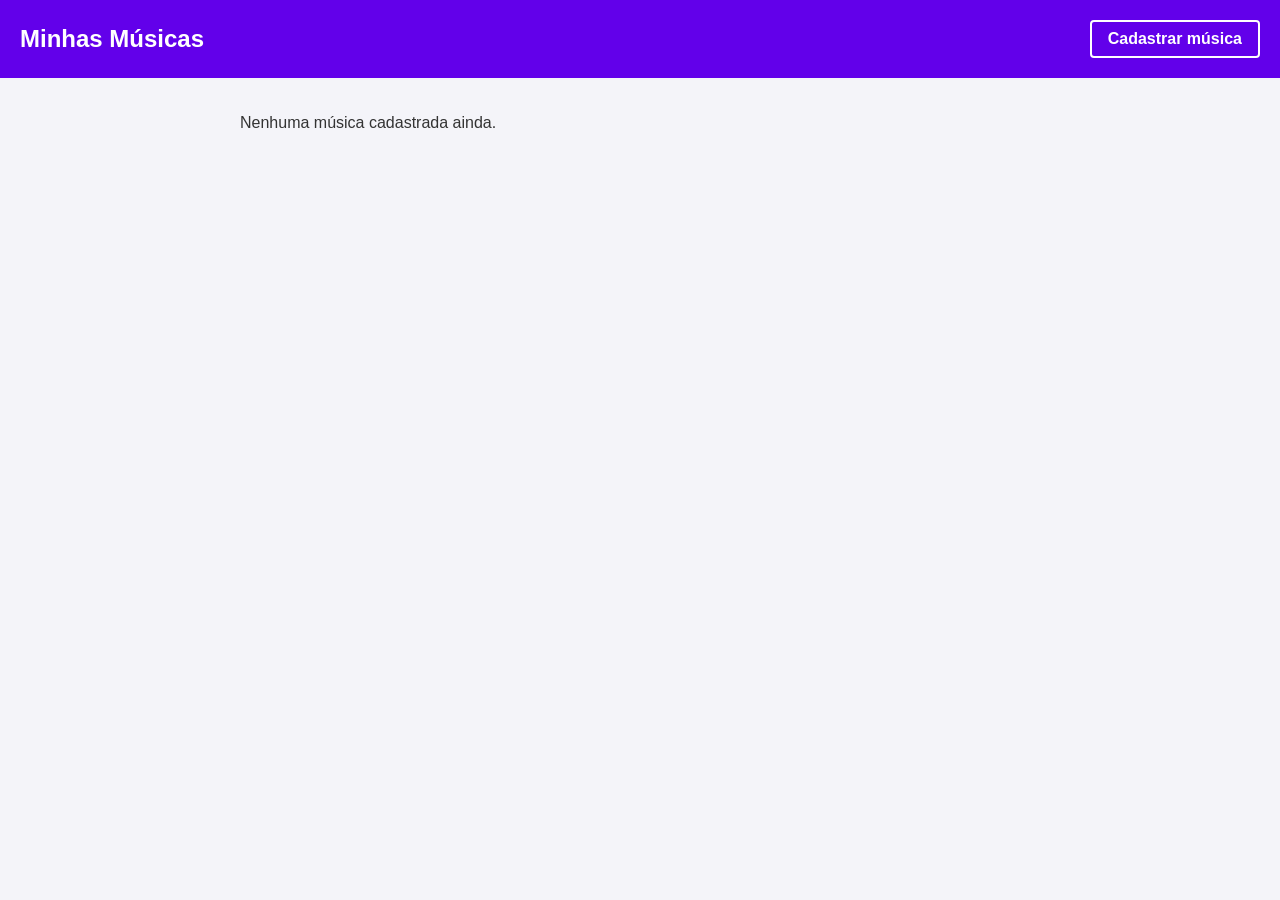
==== index.html @ 56b7b8c5 "primeiro commit" ====
<!DOCTYPE html>
<html lang="pt-BR">
<head>
    <meta charset="UTF-8">
    <meta name="viewport" content="width=device-width, initial-scale=1.0">
    <title>Minhas Músicas</title>
    <link rel="stylesheet" href="index.css">
</head>
<body>
    <header>
        <h1>Minhas Músicas</h1>
        <a href="cadastrar.html">Cadastrar música</a>
    </header>
    
    <main>
        <section id="listaMusicas">
            <article class="musica">
                <h2>Evidências</h2>
                <p class="artista">Chitãozinho e Xororó</p>
                <p class="detalhes">Sertanejo | 1990 | 5 min</p>
                <div class="acoes">
                    <a class="editar" href="editar.html?id=1">Editar</a>
                    <button class="apagar">Apagar</button>
                </div>
            </article>
        </section>
    </main>

    <script src="index.js"></script>
</body>
</html>
---- index.css ----
body {
    font-family: Arial, sans-serif;
    background-color: #f4f4f9;
    color: #333;
    margin: 0;
    padding: 0;
}

header {
    background-color: #6200ea;
    color: #fff;
    padding: 20px;
    display: flex;
    justify-content: space-between;
    align-items: center;
}

header h1 {
    margin: 0;
    font-size: 1.5em;
}

header a {
    color: #fff;
    text-decoration: none;
    font-weight: bold;
    border: 2px solid #fff;
    padding: 8px 16px;
    border-radius: 4px;
    transition: background-color 0.2s, color 0.2s;
}

header a:hover {
    background-color: #fff;
    color: #6200ea;
}

main {
    padding: 20px;
    max-width: 800px;
    margin: 0 auto;
}

#listaMusicas {
    display: flex;
    flex-direction: column;
    gap: 15px;
}

.musica {
    background-color: #fff;
    border-radius: 8px;
    padding: 15px 20px;
    box-shadow: 0 2px 5px rgba(0,0,0,0.1);
}

.musica h2 {
    margin: 0 0 5px 0;
    color: #6200ea;
    font-size: 1.2em;
}

.musica .artista {
    font-weight: bold;
    margin: 0 0 5px 0;
}

.musica .detalhes {
    color: #777;
    font-size: 0.9em;
    margin: 0 0 15px 0;
}

.acoes {
    display: flex;
    gap: 10px;
}

.acoes a.editar,
.acoes button.apagar {
    text-decoration: none;
    padding: 8px 14px;
    border-radius: 4px;
    cursor: pointer;
    font-size: 0.9em;
    font-weight: bold;
    border: none;
}

.acoes a.editar {
    background-color: #e0e0e0;
    color: #333;
}

.acoes a.editar:hover {
    background-color: #d5d5d5;
}

.acoes button.apagar {
    background-color: #d32f2f;
    color: #fff;
}

.acoes button.apagar:hover {
    background-color: #b71c1c;
}
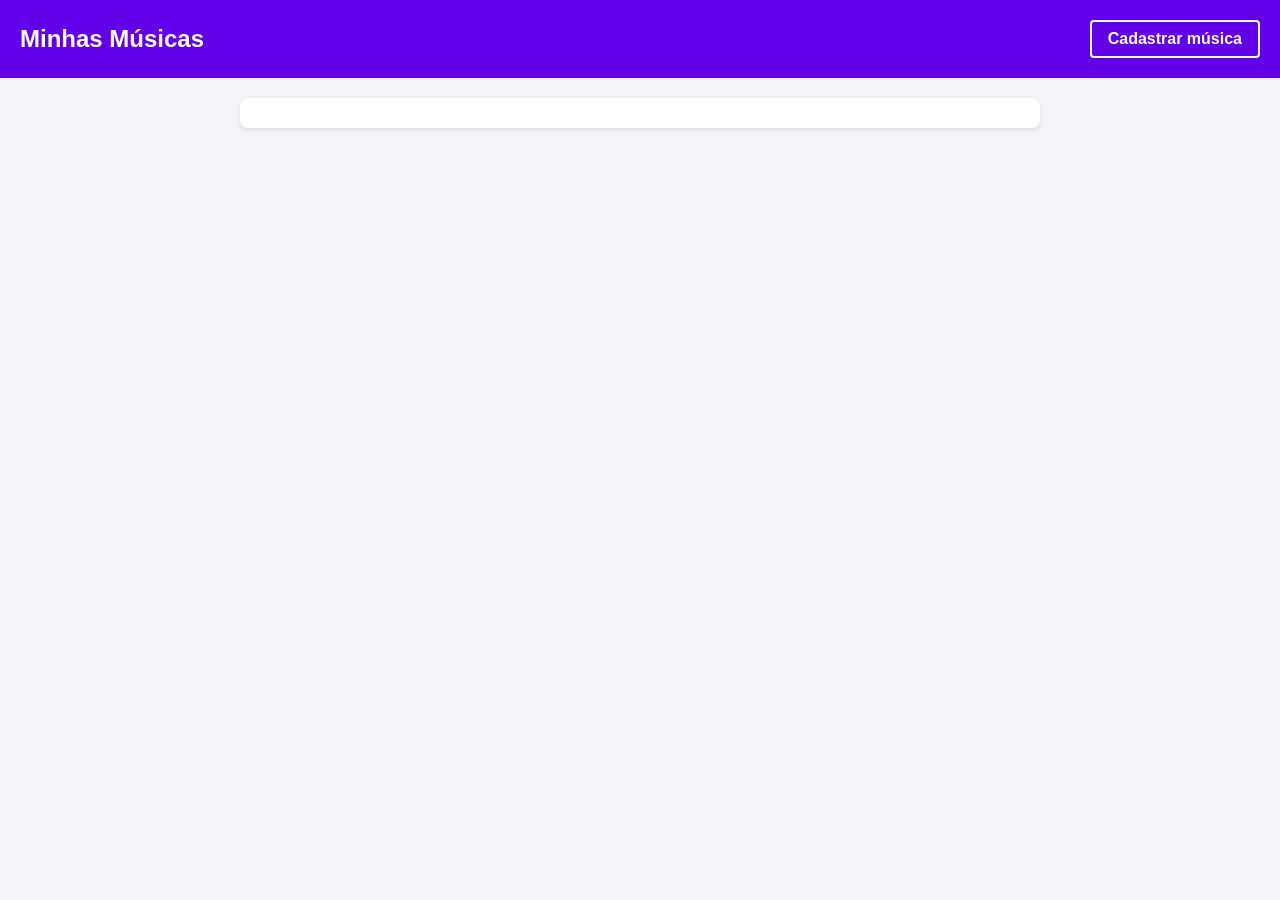
==== commit 85ae5d83: "segundo commit" ====
--- a/index.html
+++ b/index.html
@@ -15,13 +15,7 @@
     <main>
         <section id="listaMusicas">
             <article class="musica">
-                <h2>Evidências</h2>
-                <p class="artista">Chitãozinho e Xororó</p>
-                <p class="detalhes">Sertanejo | 1990 | 5 min</p>
-                <div class="acoes">
-                    <a class="editar" href="editar.html?id=1">Editar</a>
-                    <button class="apagar">Apagar</button>
-                </div>
+                
             </article>
         </section>
     </main>
